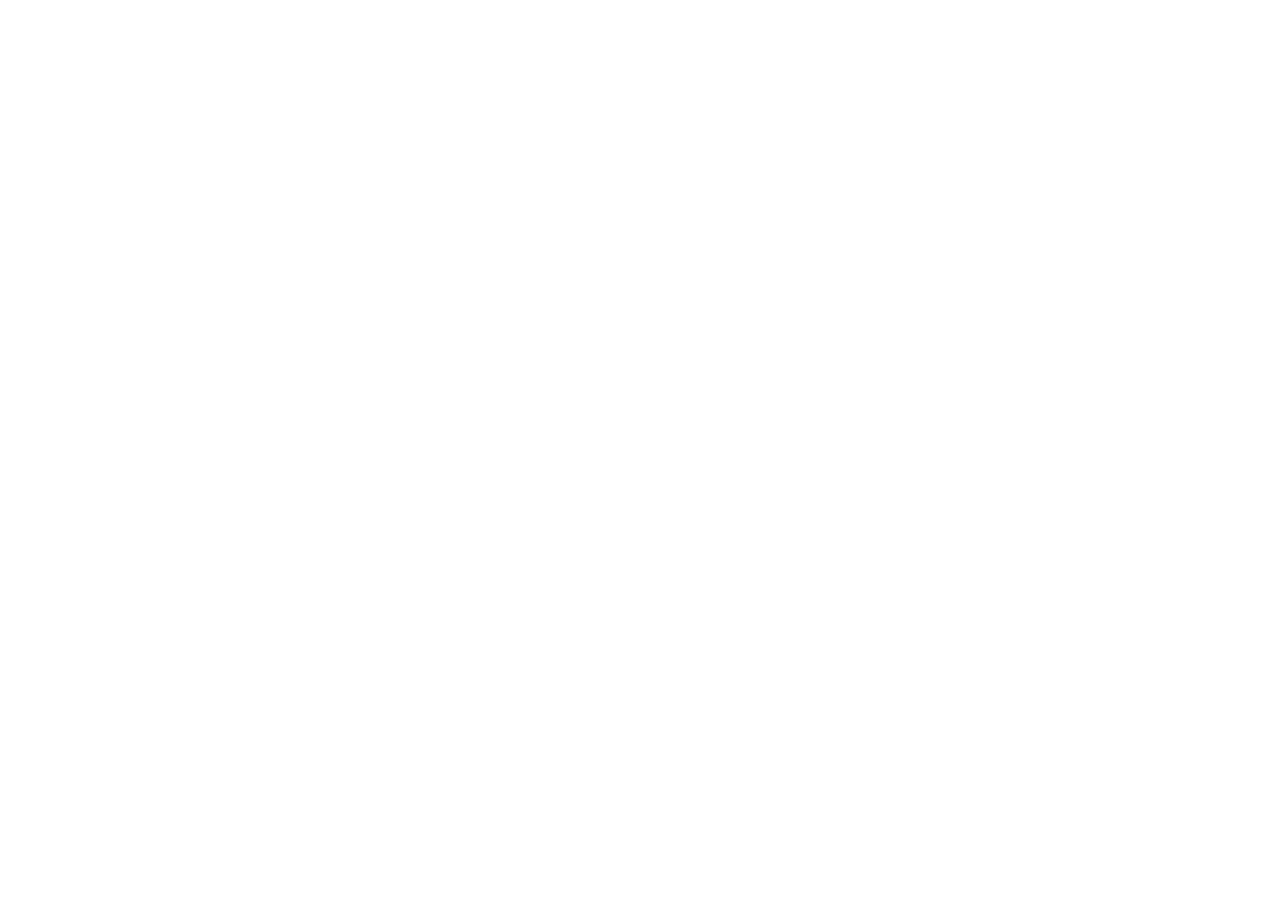
==== enemies.html @ 3506e1ff "Create enemies.html" ====
<!DOCTYPE html>
<html>
    <header>
     <meta charset="utf-8">
     <meta http-equiv="X-UA-Compatible" content="IE=edge">
        <title>Enemies</title>
        <meta name="description" content="Furthering code using Brackets">
        <link rel="stylesheet" href="ene.css">
        <!-- This is for both Google fonts used in Headers and Paragraphs, respectively. The two seperate fonts are packed together instead of two seperate elements -->
        <link rel="stylesheet" href="https://fonts.googleapis.com/css?family=Oswald|Poppins|Oxanium:wght@200&display=swap">
    </header>
</html>
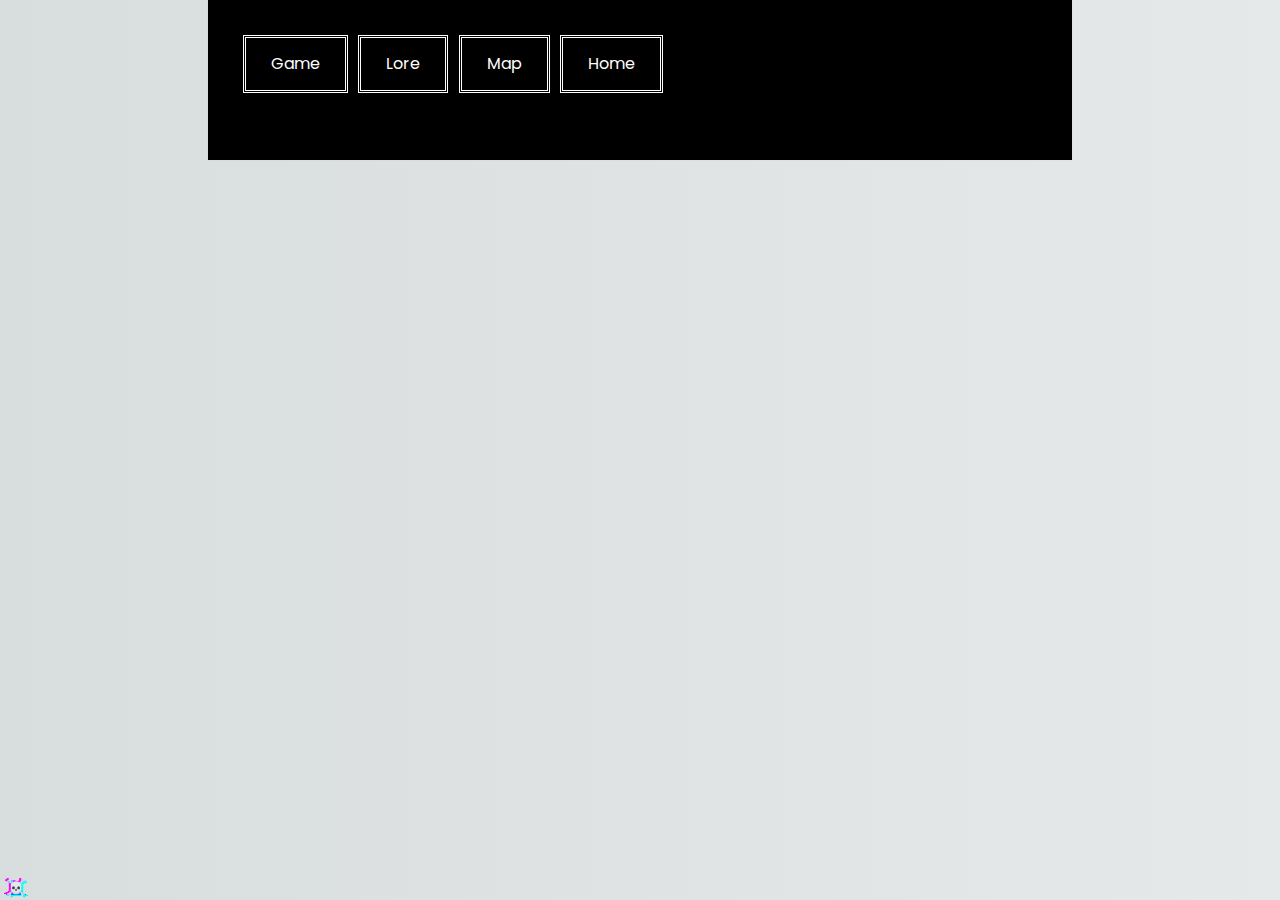
==== commit 5e9fba89: "Update enemies.html" ====
--- a/enemies.html
+++ b/enemies.html
@@ -1,12 +1,22 @@
 <!DOCTYPE html>
 <html>
-    <header>
+    <head>
      <meta charset="utf-8">
      <meta http-equiv="X-UA-Compatible" content="IE=edge">
         <title>Enemies</title>
         <meta name="description" content="Furthering code using Brackets">
-        <link rel="stylesheet" href="ene.css">
+        <link rel="stylesheet" href="enemies.css">
         <!-- This is for both Google fonts used in Headers and Paragraphs, respectively. The two seperate fonts are packed together instead of two seperate elements -->
         <link rel="stylesheet" href="https://fonts.googleapis.com/css?family=Oswald|Poppins|Oxanium:wght@200&display=swap">
-    </header>
+        <div class="sticky1"><a href="https://courtneyryan.io" target="_blank">☠️</a></div>
+    </head>
+    
+<body>
+               <!-- This is a site Nav button placeholder, using links in a button form -->
+        <a class="a" href="https://store.steampowered.com/app/257850/Hyper_Light_Drifter/" target="_blank">Game</a> 
+        <a class="a" href="https://hyperlightdrifter.fandom.com/wiki/The_Drifter" target="_blank">Lore</a> 
+        <a class="a" href="https://hyper-light-drifter-map.de/t/#3/78.81/70.63" target="_blank">Map</a>
+        <a class="a" href="index.html">Home</a>
+</body>
+    
 </html>
--- a/enemies.css
+++ b/enemies.css
@@ -0,0 +1,132 @@
+html {
+    background: #e6e9e9;
+    background-image: linear-gradient(270deg, rgb(230, 233, 233) 0%, rgb(216, 221, 221) 100%);
+    -webkit-font-smoothing: antialiased;
+}
+
+body {
+    background: #000000;
+    box-shadow: 0 0 2px rgba(0, 0, 0, 0.06);
+    color: #545454;
+    font-family: "Helvetica Neue", Helvetica, Arial, sans-serif;
+    font-size: 16px;
+    line-height: 1.5;
+    margin: 0 auto;
+    max-width: 800px;;
+    padding: 2em 2em 4em;
+    text-align: left;
+}
+
+h1, h2, h3, h4, h5, h6 {
+    color: #fff;
+    font-weight: 600;
+    line-height: 1.3;
+    font-variant: small-caps;
+    font-family: "Oxanium", serif;
+    font-size: 30px;;
+}
+
+p {
+    color:#fff;
+    font-family: "Poppins", sans-serif;
+    font-size: 16px;
+}
+
+
+p.items {
+    text-align: center;
+}
+
+p.items {
+    text-align: center;
+    
+}
+
+.items:hover {
+    text-shadow: 2px 1px cyan, -2px -1px magenta;
+}
+
+div.sticky1 {
+        position: fixed;
+        left: 6px;
+        bottom: 0px;
+        padding: 0px;
+        margin: 0px;
+        z-index: 999;
+        text-shadow: 2px 1px cyan, -2px -1px magenta;
+        padding: 0;
+}
+
+div.sticky2 {
+        background-image: url("Drifter_Run.gif")
+        position: relative;
+        height: 100px;
+        width: 100px;
+        z-index: 999;
+}
+
+li {
+    color:#fff;
+}
+
+h2 {
+    font-size: 40px;
+}
+
+h1 {
+    font-size: 60px;;
+    
+    
+}
+h1.b {
+    text-align: center;
+    text-shadow: 5px 1px cyan, -5px -1px magenta;
+}
+
+a {
+    color: #0083e8;
+}
+a.a:link, a:visited {
+  background-color: black;
+  border-style: double;
+    border-color: white;
+  color: white;
+  padding: 14px 25px;
+    margin: 3px;
+  text-align: center;
+  text-decoration: none;
+  display: inline-block;
+    font-family: "Poppins";
+}
+
+a.a:hover, a:active {
+    text-shadow: 3px 1px cyan, -3px -1px magenta;
+}
+
+
+b, strong {
+    font-weight: 600;
+}
+
+img {
+    
+background: transparent;
+    border: 10px solid rgba(0, 0, 0, 0.12);
+    border-radius: 4px;
+    display: block;
+    margin: 1.3em auto;
+    max-width: 80%;
+}
+
+img.run {
+    border: 0px;
+    position:fixed;
+    width:70;
+    height: 70px;
+    bottom:-25px;
+    right: 0px
+}
+img.items {
+    align-content: center;
+    
+}
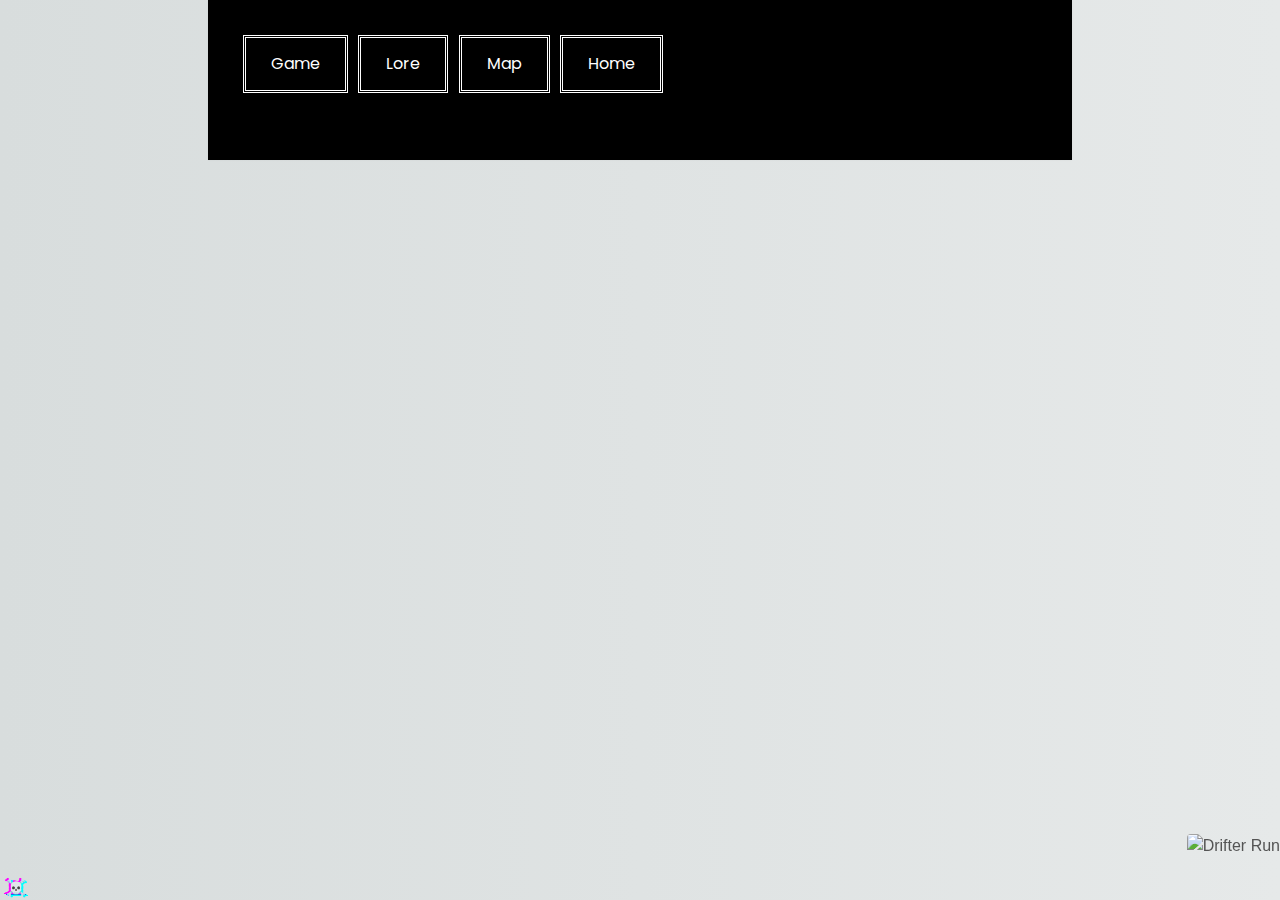
==== commit f5deb8dd: "Update enemies.html" ====
--- a/enemies.html
+++ b/enemies.html
@@ -17,6 +17,8 @@
         <a class="a" href="https://hyperlightdrifter.fandom.com/wiki/The_Drifter" target="_blank">Lore</a> 
         <a class="a" href="https://hyper-light-drifter-map.de/t/#3/78.81/70.63" target="_blank">Map</a>
         <a class="a" href="index.html">Home</a>
+      <!-- This is the fun running .gif of the lil guy -->
+    <img class="run" alt="Drifter Run" src="https://i.ibb.co/Mn3vXHr/Drifter-Run.gif" />
 </body>
     
 </html>
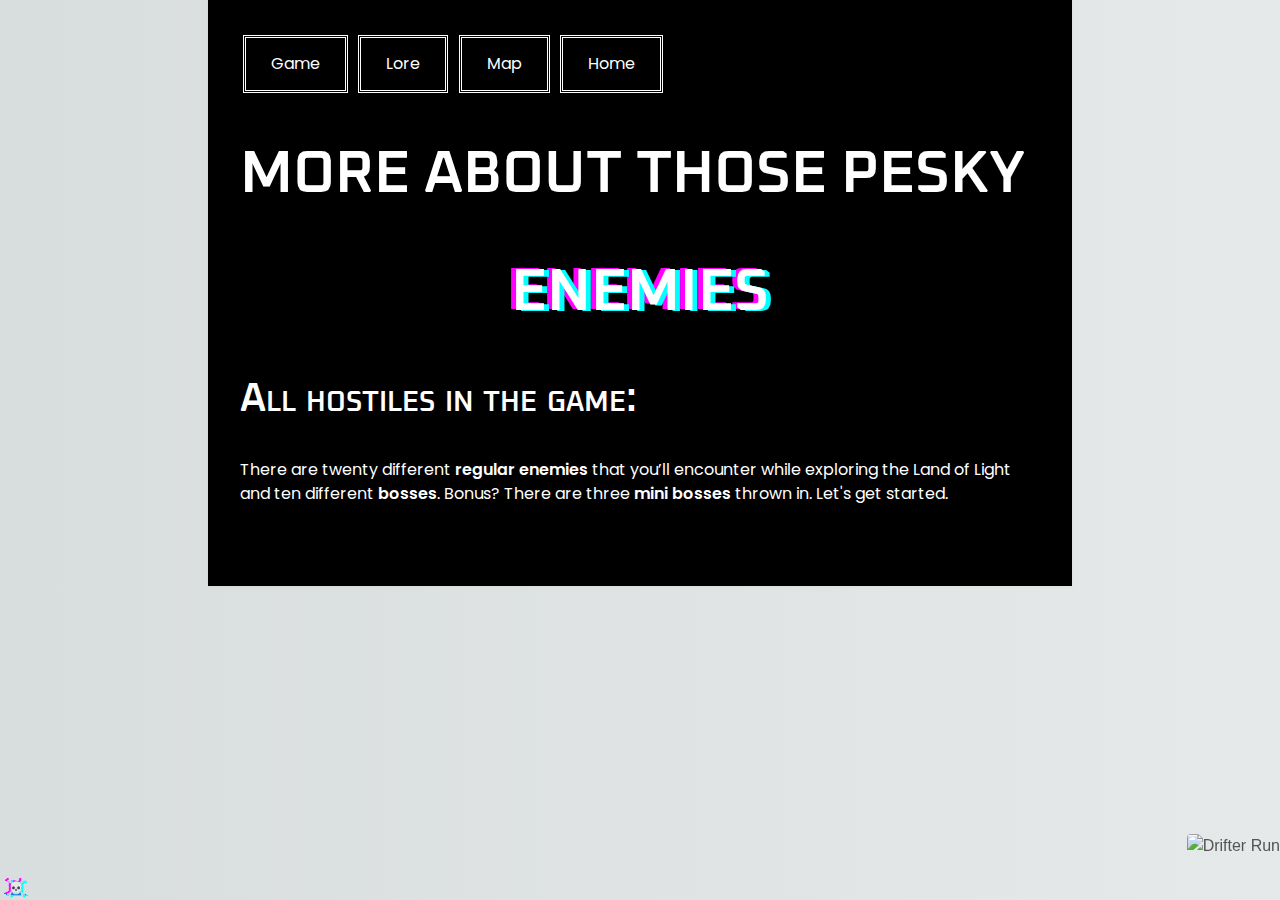
==== commit 5e6c25b2: "Update enemies.html" ====
--- a/enemies.html
+++ b/enemies.html
@@ -17,8 +17,20 @@
         <a class="a" href="https://hyperlightdrifter.fandom.com/wiki/The_Drifter" target="_blank">Lore</a> 
         <a class="a" href="https://hyper-light-drifter-map.de/t/#3/78.81/70.63" target="_blank">Map</a>
         <a class="a" href="index.html">Home</a>
-      <!-- This is the fun running .gif of the lil guy -->
+ <h1 >MORE ABOUT THOSE PESKY</h1>
+        <h1 class="b">ENEMIES</h1>     
+    <!-- This is the fun running .gif of the lil guy -->
     <img class="run" alt="Drifter Run" src="https://i.ibb.co/Mn3vXHr/Drifter-Run.gif" />
+       
+    <h2 class="a">All hostiles in the game:</h2> 
+
+        <p>
+            There are twenty different <b>regular enemies</b> that you’ll encounter while exploring the Land of Light and ten different <b>bosses</b>. Bonus? There are three <b>mini bosses</b> thrown in. Let's get started.
+        </p>
+
+
+    
+
 </body>
     
 </html>
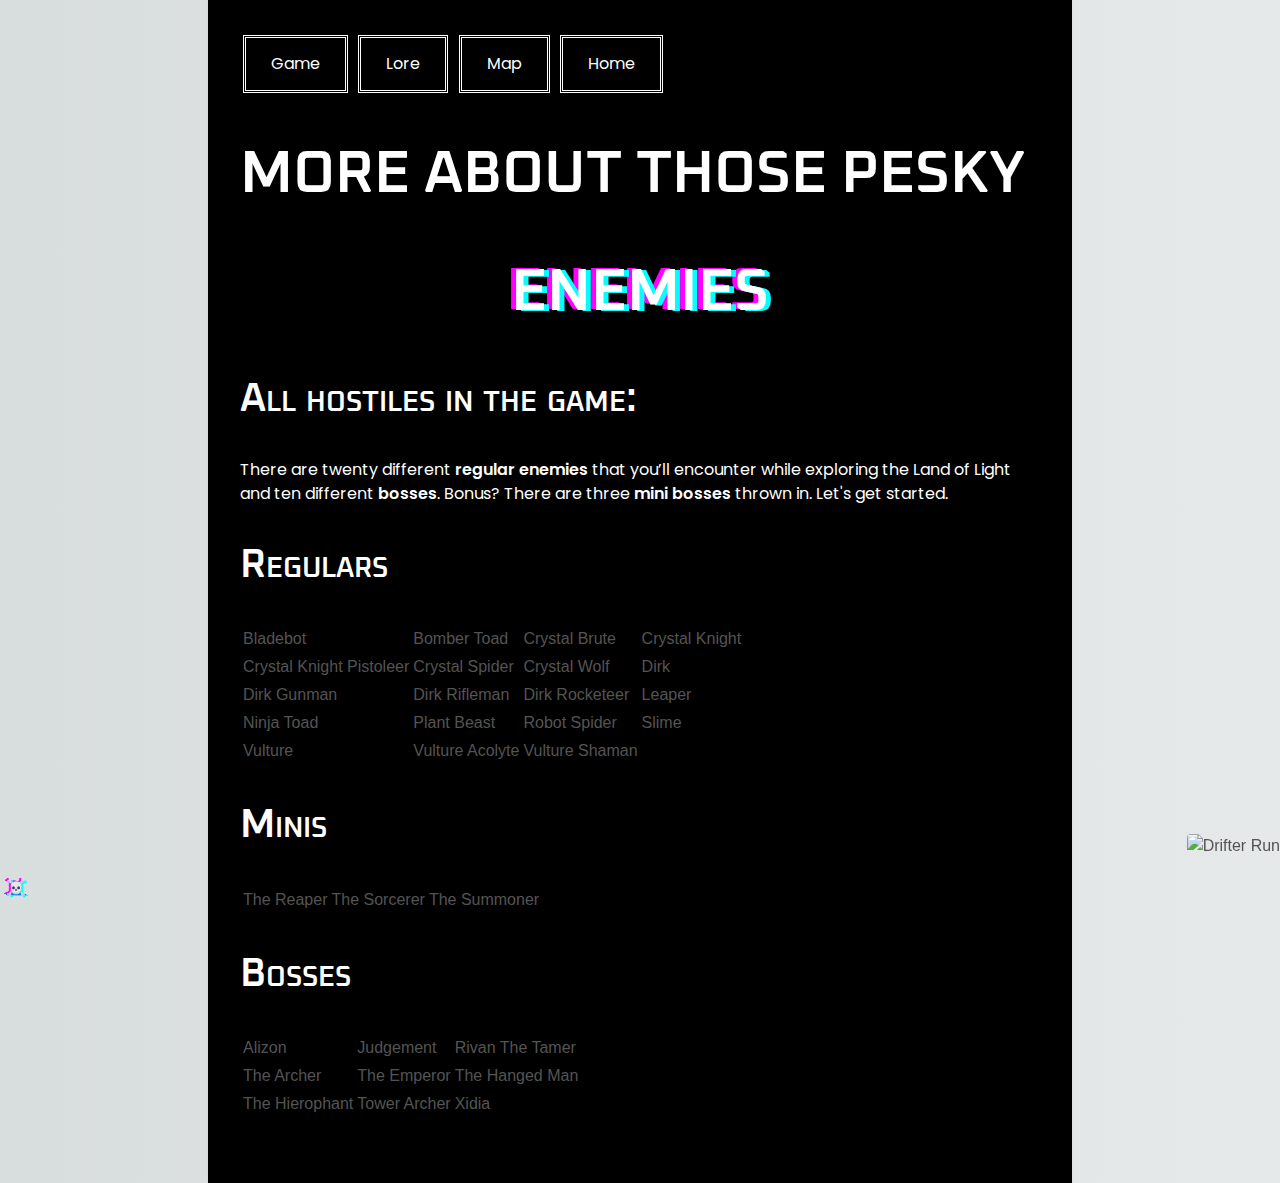
==== commit f5836024: "Update enemies.html" ====
--- a/enemies.html
+++ b/enemies.html
@@ -27,10 +27,69 @@
         <p>
             There are twenty different <b>regular enemies</b> that you’ll encounter while exploring the Land of Light and ten different <b>bosses</b>. Bonus? There are three <b>mini bosses</b> thrown in. Let's get started.
         </p>
+    
+    <h2 class="a">Regulars</h2> 
+    <table class="enemies">
+        <tr>
+            <td>Bladebot</td>
+            <td>Bomber Toad</td>
+            <td>Crystal Brute</td>
+            <td>Crystal Knight</td>
+        </tr>
+        <tr>
+            <td>Crystal Knight Pistoleer</td>
+            <td>Crystal Spider</td>
+            <td>Crystal Wolf</td>
+            <td>Dirk</td>
+        </tr>
+        <tr>
+            <td>Dirk Gunman</td>
+            <td>Dirk Rifleman</td>
+            <td>Dirk Rocketeer</td>
+            <td>Leaper</td>
+        </tr>
+        <tr>
+            <td>Ninja Toad</td>
+            <td>Plant Beast</td>
+            <td>Robot Spider</td>
+            <td>Slime</td>
+        </tr>
+        <tr>
+            <td>Vulture</td>
+            <td>Vulture Acolyte</td>
+            <td>Vulture Shaman</td>
+        </tr>
+    </table>
+    
+    <h2 class="a">Minis</h2> 
+    <table class="enemies">
+        <tr>
+            <td>The Reaper</td>
+            <td>The Sorcerer</td>
+            <td>The Summoner</td>
+        </tr>
+    </table>
 
-
+   <h2 class="a">Bosses</h2> 
+    <table class="enemies">
+        <tr>
+            <td>Alizon</td>
+            <td>Judgement</td>
+            <td>Rivan The Tamer</td>
+        </tr>
+        <tr>
+            <td>The Archer</td>
+            <td>The Emperor</td>
+            <td>The Hanged Man</td>
+        </tr>
+        <tr>
+            <td>The Hierophant</td>
+            <td>Tower Archer</td>
+            <td>Xidia</td>
+        </tr>
+    </table>
+       
     
-
 </body>
     
 </html>
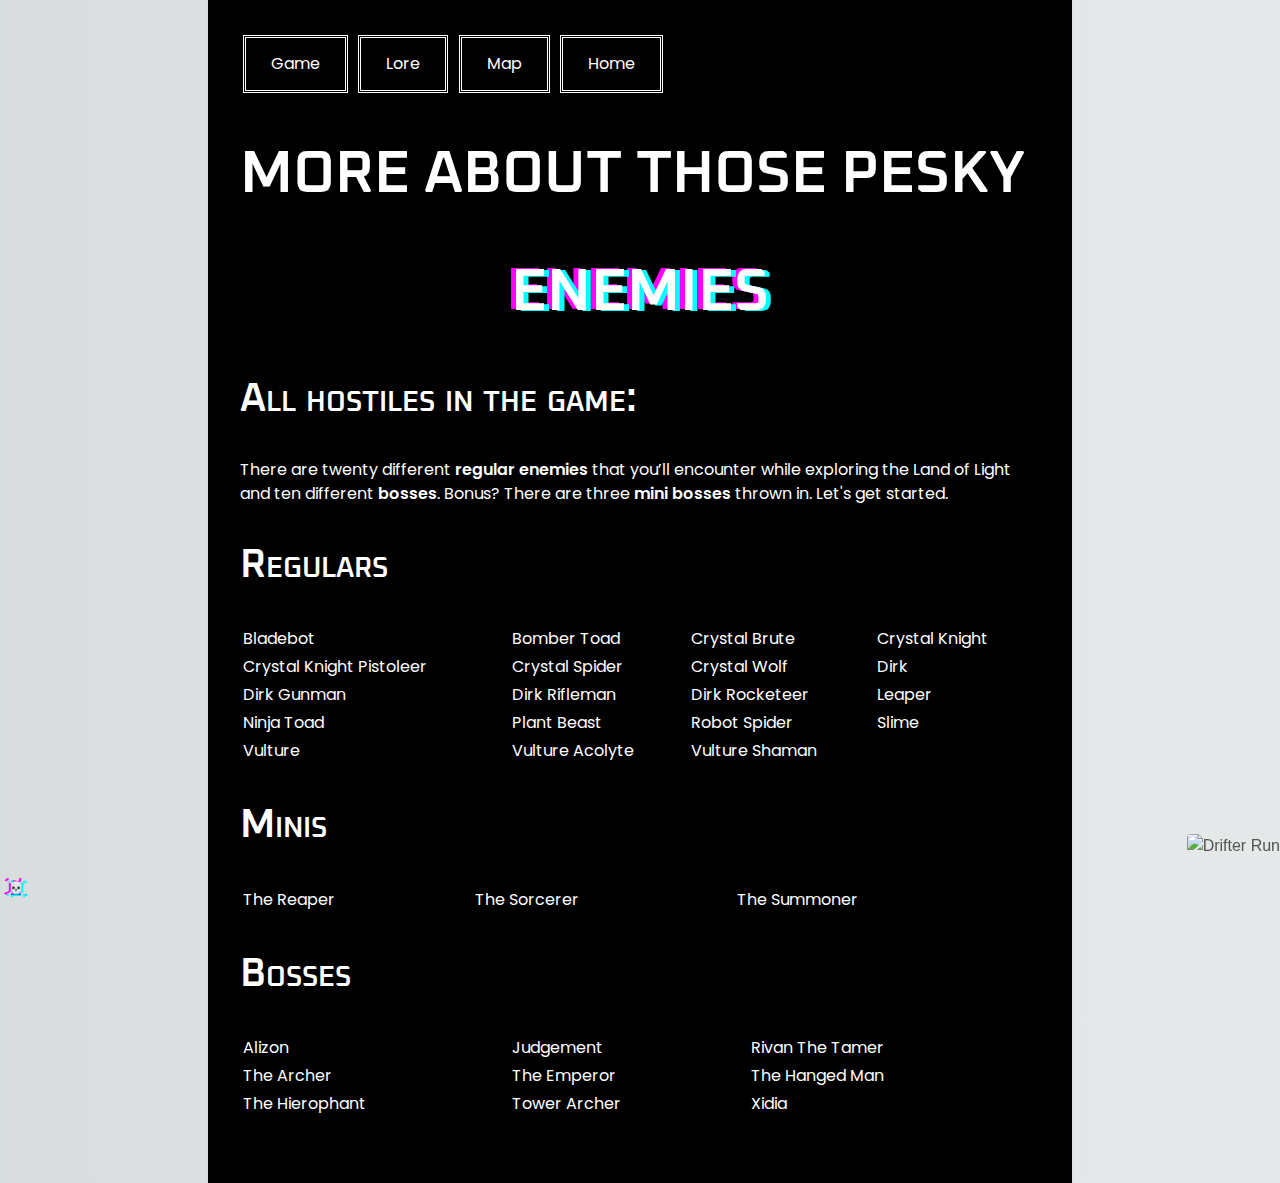
==== commit b971e278: "Update enemies.html" ====
--- a/enemies.html
+++ b/enemies.html
@@ -9,9 +9,14 @@
         <!-- This is for both Google fonts used in Headers and Paragraphs, respectively. The two seperate fonts are packed together instead of two seperate elements -->
         <link rel="stylesheet" href="https://fonts.googleapis.com/css?family=Oswald|Poppins|Oxanium:wght@200&display=swap">
         <div class="sticky1"><a href="https://courtneyryan.io" target="_blank">☠️</a></div>
+                <!-- This <script> is the JavaScript for the 'Spoilers' warning pop up message -->
+                <script>
+                    window.alert("This page contains spoilers for the game, you've been warned!");
+                </script>
+        
     </head>
     
-<body>
+<body> 
                <!-- This is a site Nav button placeholder, using links in a button form -->
         <a class="a" href="https://store.steampowered.com/app/257850/Hyper_Light_Drifter/" target="_blank">Game</a> 
         <a class="a" href="https://hyperlightdrifter.fandom.com/wiki/The_Drifter" target="_blank">Lore</a> 
--- a/enemies.css
+++ b/enemies.css
@@ -69,6 +69,13 @@
     color:#fff;
 }
 
+table.enemies {
+    width: 100%;
+    border: 0px;
+    font-family: "Poppins";
+    color: white;
+}
+
 h2 {
     font-size: 40px;
 }
